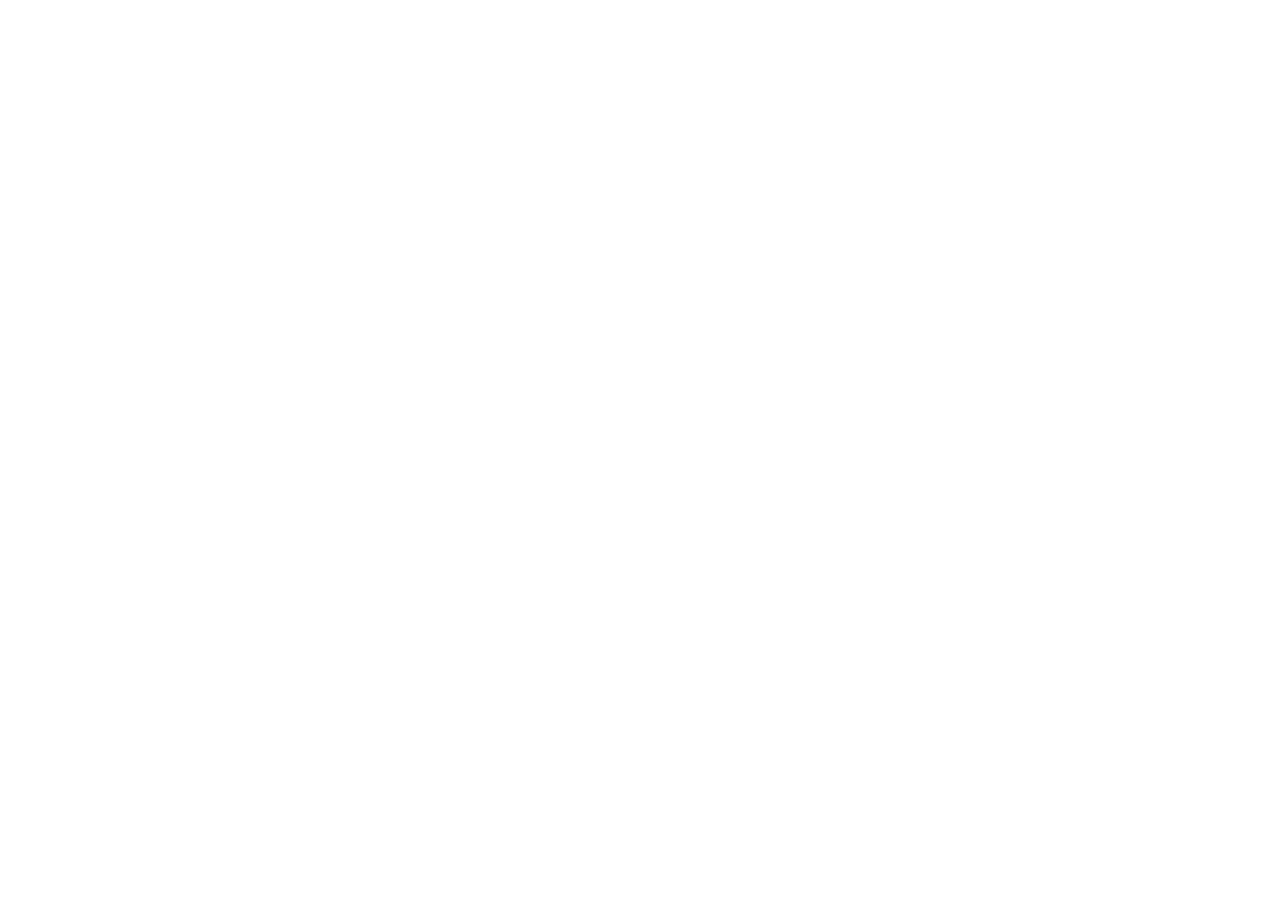
==== index.html @ 91443af7 "start" ====
<html lang="en">
<head>
    <meta charset="UTF-8">
    <meta http-equiv="X-UA-Compatible" content="IE=edge">
    <meta name="viewport" content="width=device-width, initial-scale=1.0">
    <title>home page of library</title>
    <link rel="stylesheet" href="styles/style.css">
</head>
<body>
    <div class="api-container"></div>
    
    <script src="js/script-1.js"></script>
</body>
</html>
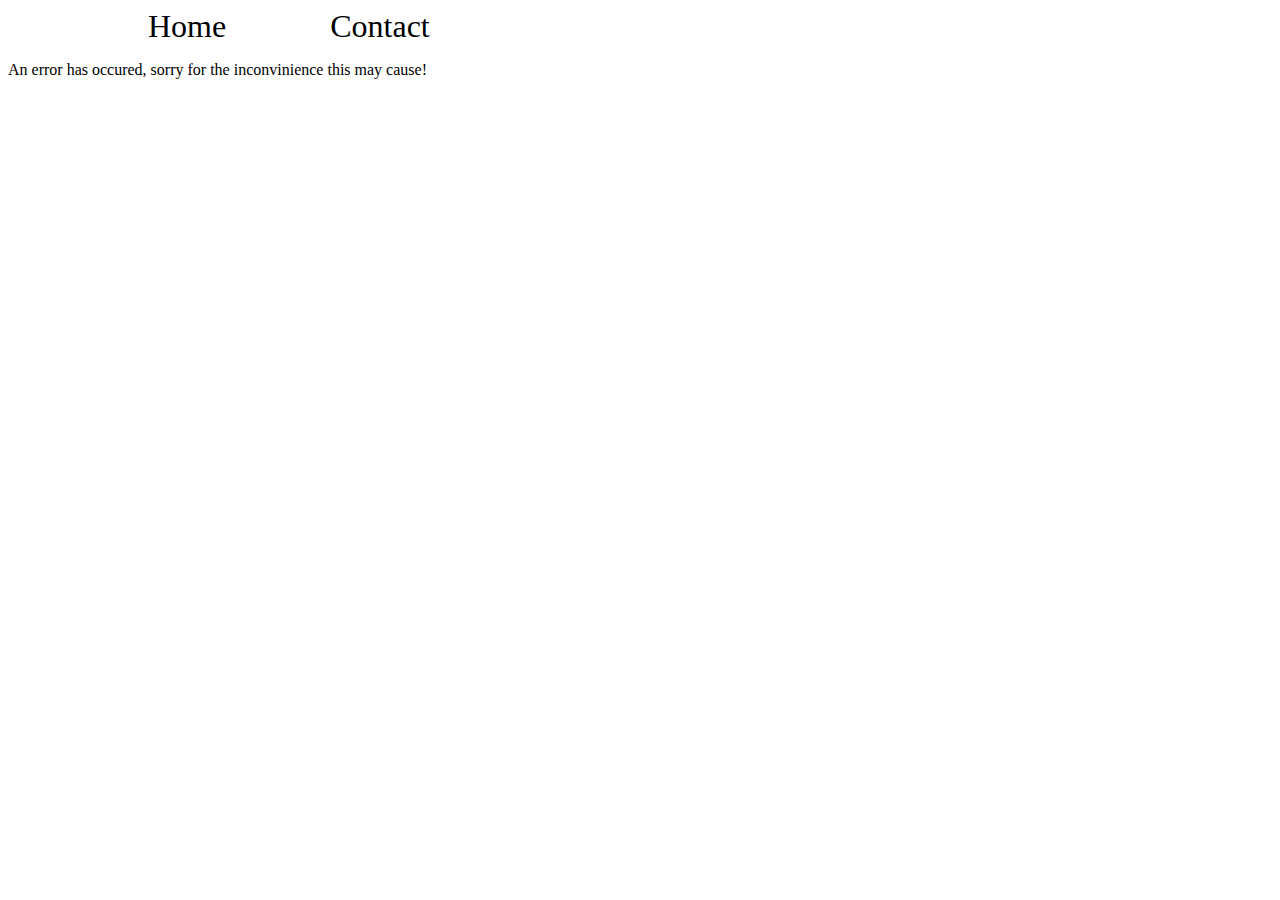
==== commit 9d2d9656: "started on day 2" ====
--- a/index.html
+++ b/index.html
@@ -3,11 +3,21 @@
     <meta charset="UTF-8">
     <meta http-equiv="X-UA-Compatible" content="IE=edge">
     <meta name="viewport" content="width=device-width, initial-scale=1.0">
-    <title>home page of library</title>
+    <title>home page of The Beatles library</title>
     <link rel="stylesheet" href="styles/style.css">
 </head>
 <body>
-    <div class="api-container"></div>
+    <header>
+        <nav>
+            <ul>
+                <li><a class="home-menu" href=index.html>Home</a></li>
+                <li><a class="contact-menu" href=contact.html>Contact</a></li>
+            </ul>
+        </nav>
+    </header>
+    <div class="api-container">
+        <div class="loader"></div>
+    </div>
     
     <script src="js/script-1.js"></script>
 </body>
--- a/styles/style.css
+++ b/styles/style.css
@@ -0,0 +1,90 @@
+/* Menu*/
+
+li {
+  list-style: none;
+  display: inline-block;
+}
+
+li a {
+  text-decoration: none;
+  font-size: 2rem;
+  color: black;
+  margin-left: 100px;
+}
+
+/* Loader*/
+
+.loader {
+  border-top: 4px solid green;
+  border-radius: 100%;
+  width: 100px;
+  height: 100px;
+  animation: spin 2s linear infinite;
+  position: absolute;
+  left: 50%;
+}
+
+@keyframes spin {
+  0% {
+    transform: rotate(0deg);
+  }
+  100% {
+    transform: rotate(360deg);
+  }
+}
+
+/* .loader {
+    border: 16px solid #f3f3f3;
+    border-top: 16px solid darkslategray;
+    border-radius: 100%;
+    width: 60px;
+    height: 60px;
+    animation: spin 2s linear infinite;
+    position: absolute;
+    left: 50%;
+    transform: translateX(-50%);
+}
+
+@keyframes spin {
+    0% {
+        transform: rotate(0deg);
+    }
+    100% {
+        transform: rotate(360deg);
+    }
+} */
+
+/* Form*/
+
+.form-container {
+  max-width: 768px;
+  margin: 0 auto;
+  padding: 30px;
+  background-color: lightgray;
+}
+
+form {
+  /* margin-top: 100px; */
+  border-radius: 50px;
+}
+
+input {
+  width: 100%;
+  margin-top: 2px;
+  padding: 10px;
+  font-size: 16px;
+}
+
+.form-error {
+  color: red;
+  margin-bottom: 20px;
+  font-size: 0.9rem;
+}
+
+button {
+  background-color: green;
+  color: yellow;
+  font-size: 1.5rem;
+  font-weight: 800;
+  padding: 1rem;
+}
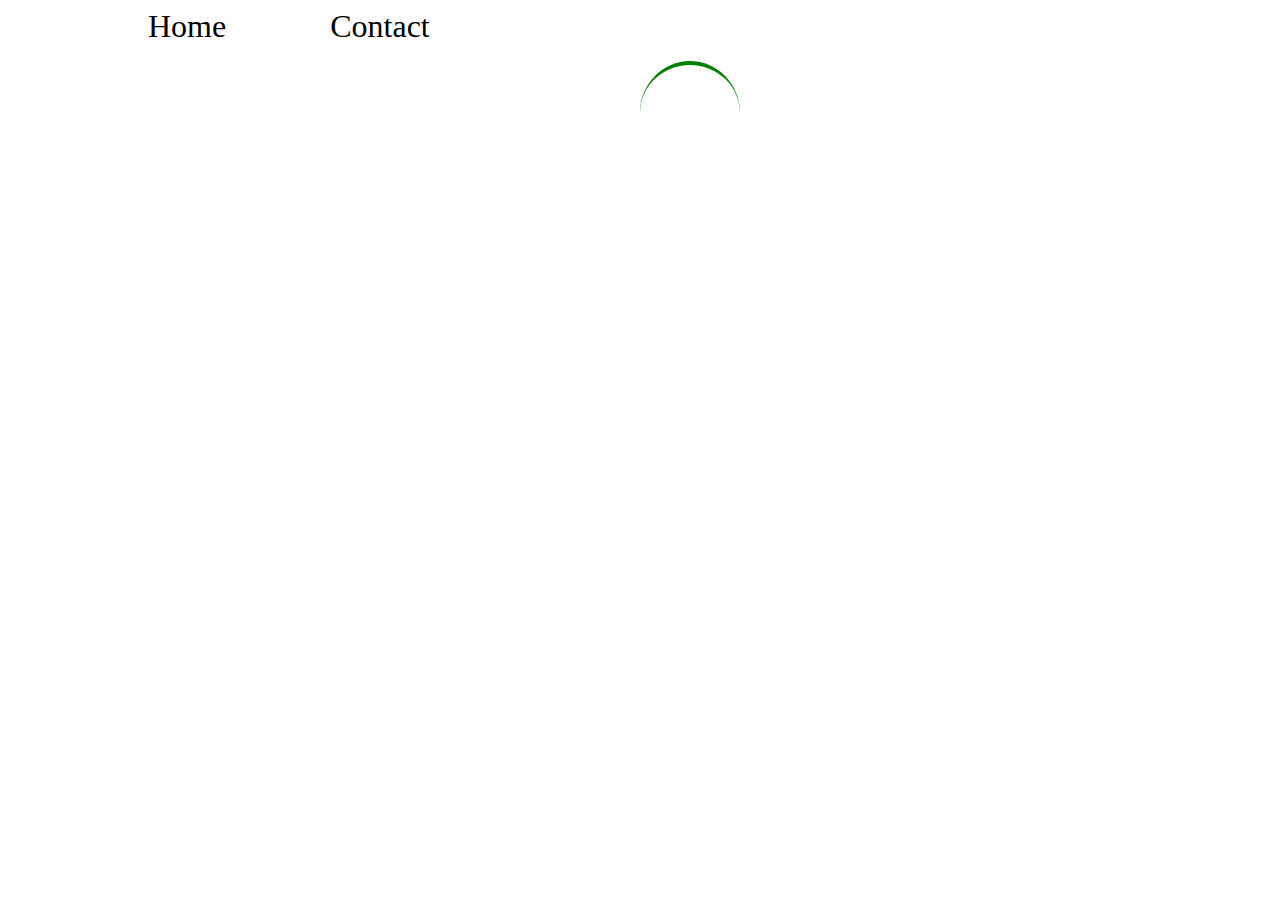
==== commit 0e7fefdf: "basic form finished" ====
--- a/index.html
+++ b/index.html
@@ -3,7 +3,7 @@
     <meta charset="UTF-8">
     <meta http-equiv="X-UA-Compatible" content="IE=edge">
     <meta name="viewport" content="width=device-width, initial-scale=1.0">
-    <title>home page of The Beatles library</title>
+    <title>Plant liberary home page</title>
     <link rel="stylesheet" href="styles/style.css">
 </head>
 <body>
--- a/styles/style.css
+++ b/styles/style.css
@@ -79,6 +79,7 @@
   color: red;
   margin-bottom: 20px;
   font-size: 0.9rem;
+  display: none;
 }
 
 button {
